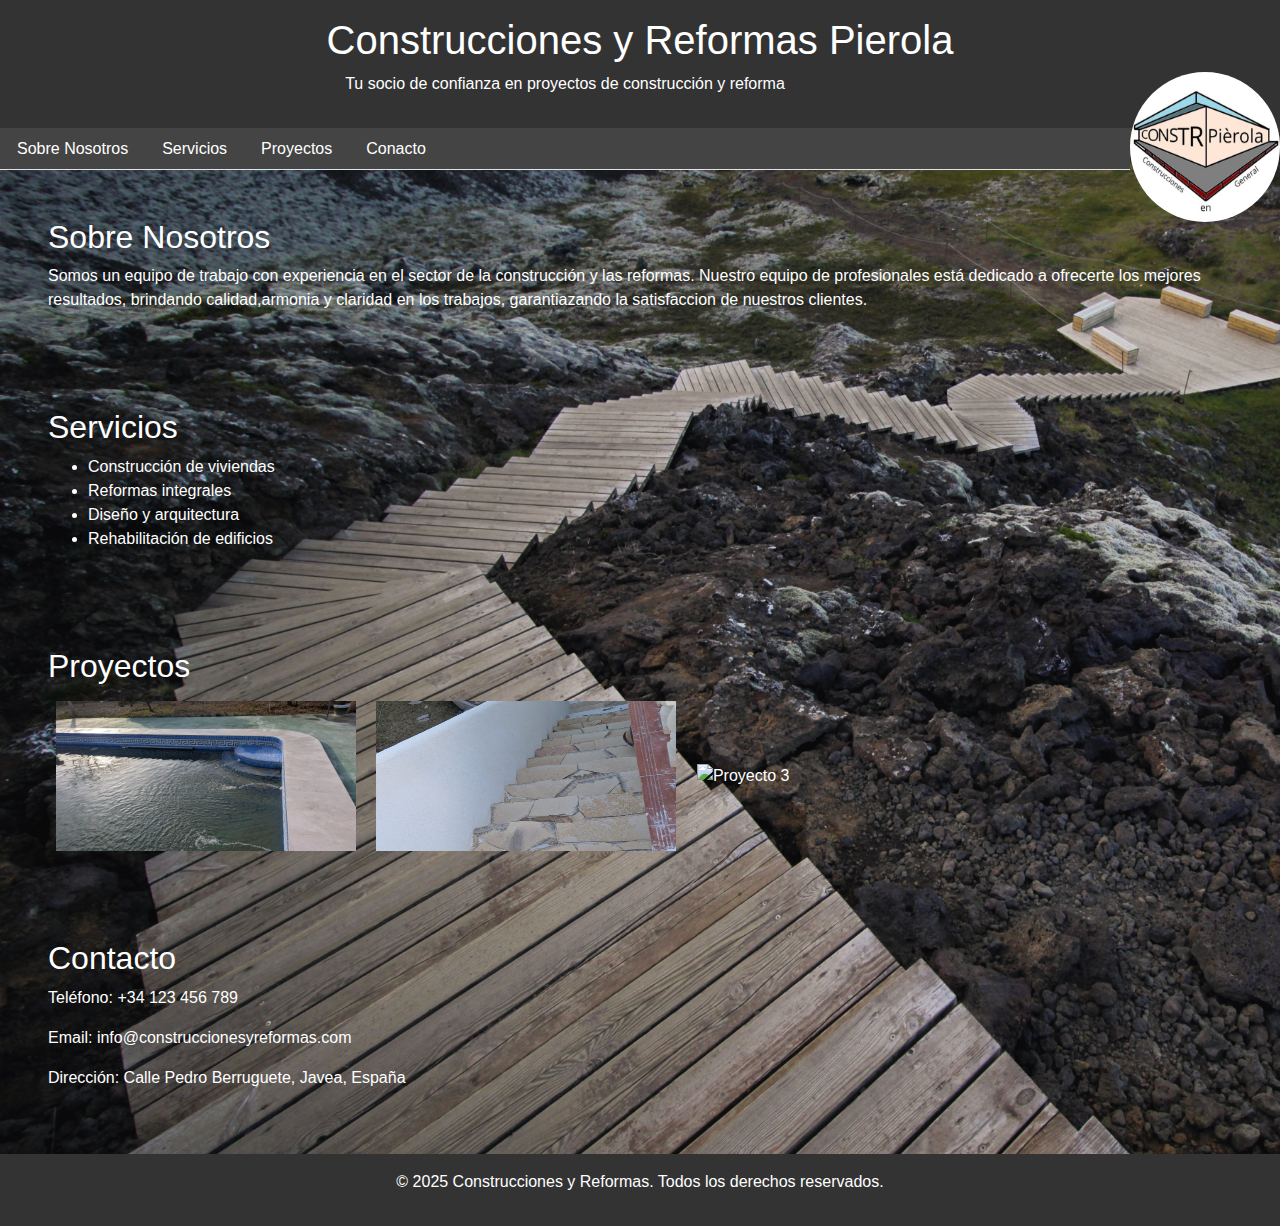
==== index.html @ e020bebb "Add files via upload" ====
<!DOCTYPE html>
<html lang="es">
<head>
    <meta charset="UTF-8">
    <meta name="viewport" content="width=device-width, initial-scale=1.0">
    <link rel="stylesheet" href="style.css">
    <link rel="stylesheet" href="https://cdn.jsdelivr.net/npm/bootstrap@4.3.1/dist/css/bootstrap.min.css" integrity="sha384-ggOyR0iXCbMQv3Xipma34MD+dH/1fQ784/j6cY/iJTQUOhcWr7x9JvoRxT2MZw1T" crossorigin="anonymous">
    <title>Construcciones y Reformas</title>

</head>
<header id="contact">
    <h1>Construcciones y Reformas Pierola</h1> 
    <img src="images/logo.jpeg" alt="Proyecto 1" width="150" height="150" align="right">
    <p>Tu socio de confianza en proyectos de construcción y reforma</p>
</header>
<nav>
    <ul class="nav nav-tabs">
        <li class="nav-item">
          <a class="nav-link" href="#about">Sobre Nosotros</a>
        </li>
        <li class="nav-item">
          <a class="nav-link" href="#services">Servicios</a>
        </li>
        <li class="nav-item">
          <a class="nav-link" href="#projects">Proyectos</a>
        </li>
        <li class="nav-item">
          <a class="nav-link" href="#contact">Conacto</a>
        </li>
      </ul>
</nav>
<body>
    
    <section id="about">
        <h2>Sobre Nosotros</h2>
        <p>Somos un equipo de trabajo con experiencia en el sector de la construcción y las reformas. Nuestro equipo de profesionales está dedicado a ofrecerte los mejores resultados, brindando calidad,armonia y claridad en los trabajos, garantiazando la satisfaccion de nuestros clientes.</p>
    </section>
    <section id="services">
        <h2>Servicios</h2>
        <ul>
            <li>Construcción de viviendas</li>
            <li>Reformas integrales</li>
            <li>Diseño y arquitectura</li>
            <li>Rehabilitación de edificios</li>
        </ul>
    </section>
    <section id="projects" class="projects">
        <h2>Proyectos</h2>
        <a href="pisina.html">
            <img src="images/LogoPisina.jfif" alt="Proyecto 1">
        </a>
        <img src="images/Escalera.jpeg" alt="Proyecto 2">
        <img src="proyecto3.jpg" alt="Proyecto 3">
    </section>
    <section id="contact" >
        <h2>Contacto</h2>
        <p>Teléfono: +34 123 456 789</p>
        <p>Email: info@construccionesyreformas.com</p>
        <p>Dirección: Calle Pedro Berruguete, Javea, España</p>
    </section>
    <footer>
        <p>&copy; 2025 Construcciones y Reformas. Todos los derechos reservados.</p>
    </footer>
</body>
</html>
---- style.css ----
body {
            font-family: Arial, sans-serif;
            margin: 0;
            padding: 0;
            background-image: url("images/fondo.jpg") ;
            background-size:  cover;
            background-repeat: no-repeat;
            color: white;

        }
        header img{
            border-radius:50%;
        }
        section{
            color: white;
        }
        header, footer {
            background-color: #333;
            color: white;
            text-align: center;
            padding: 1em 0;
        }
        nav {
            margin: 0;
            padding: 0;
            list-style-type: none;
            overflow: hidden;
            background-color: #444;
            
        }
        nav li {
            float: left;
            list-style:none;
            margin-top: 0em;
        }
        nav li a {
            display: block;
            color: white;
            text-align: center;
            padding: 14px 16px;
            text-decoration: none;
        }
        nav li a:hover {
            background-color: #555;
            color: white
        }
        section {
            padding: 2em;
            margin: 1em;
        }
        .projects img {
            width: 100%;
            max-width: 300px;
            Max-height: 150px;
            margin: 0.5em;
        }
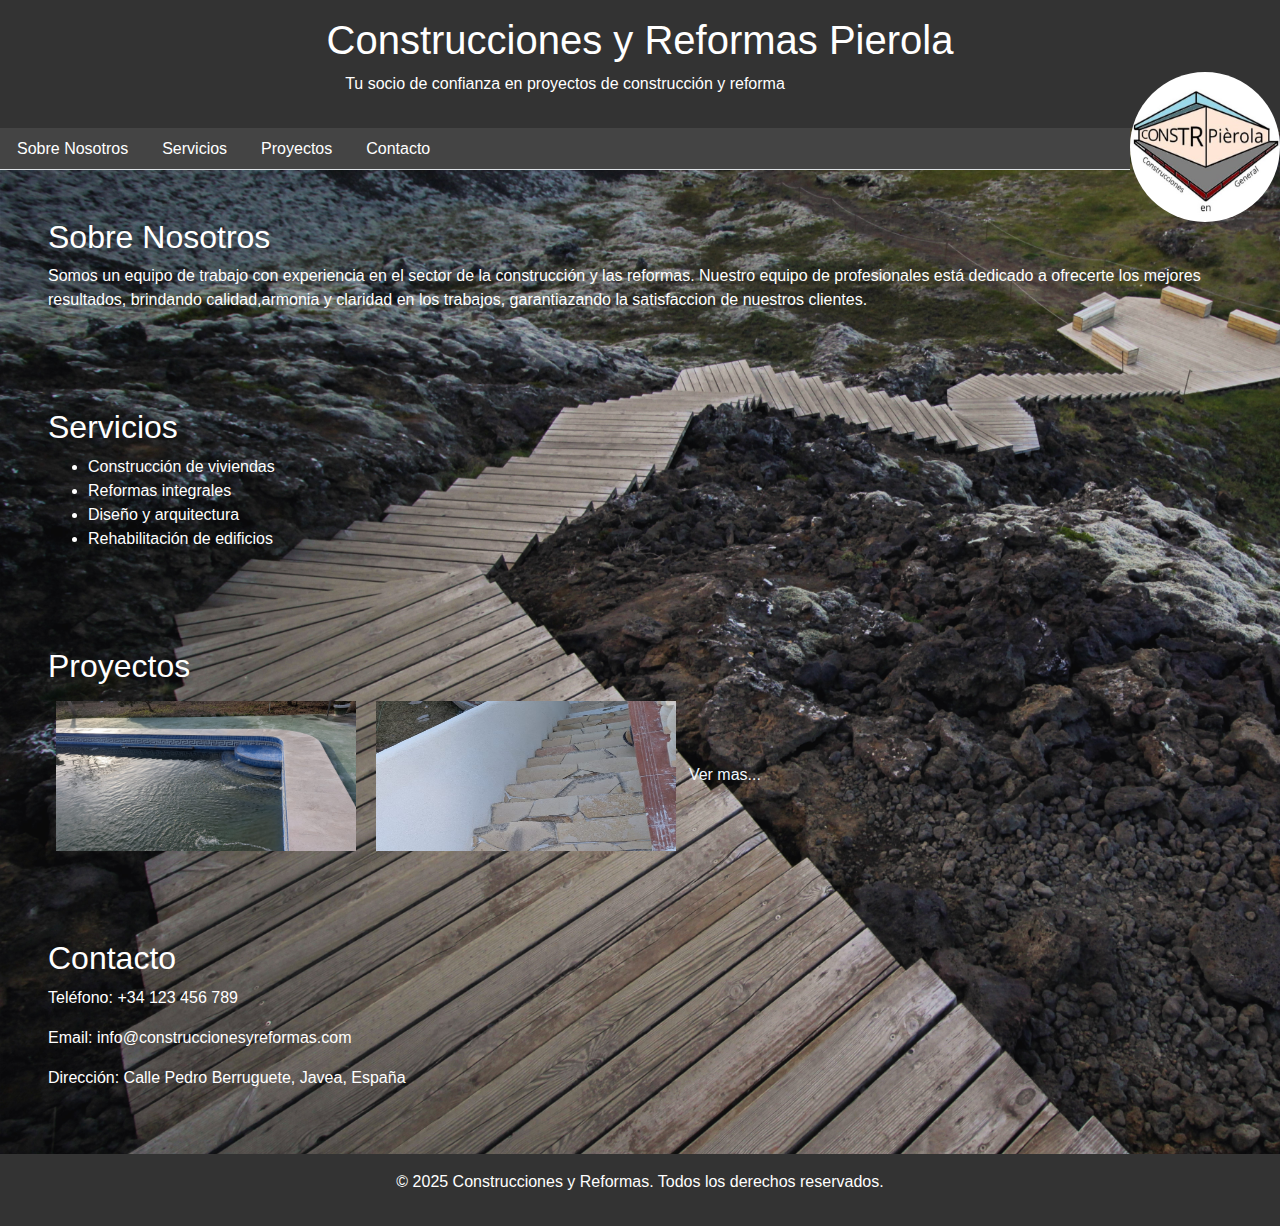
==== commit 8e0f3eaa: "Add files via upload" ====
--- a/index.html
+++ b/index.html
@@ -25,7 +25,7 @@
           <a class="nav-link" href="#projects">Proyectos</a>
         </li>
         <li class="nav-item">
-          <a class="nav-link" href="#contact">Conacto</a>
+          <a class="nav-link" href="#contact">Contacto</a>
         </li>
       </ul>
 </nav>
@@ -46,11 +46,13 @@
     </section>
     <section id="projects" class="projects">
         <h2>Proyectos</h2>
-        <a href="pisina.html">
+        <a href="Galeria/index.html">
             <img src="images/LogoPisina.jfif" alt="Proyecto 1">
         </a>
         <img src="images/Escalera.jpeg" alt="Proyecto 2">
-        <img src="proyecto3.jpg" alt="Proyecto 3">
+            <a href="Galeria/index.html" style="color: aliceblue;">
+                Ver mas...
+            </a>
     </section>
     <section id="contact" >
         <h2>Contacto</h2>
